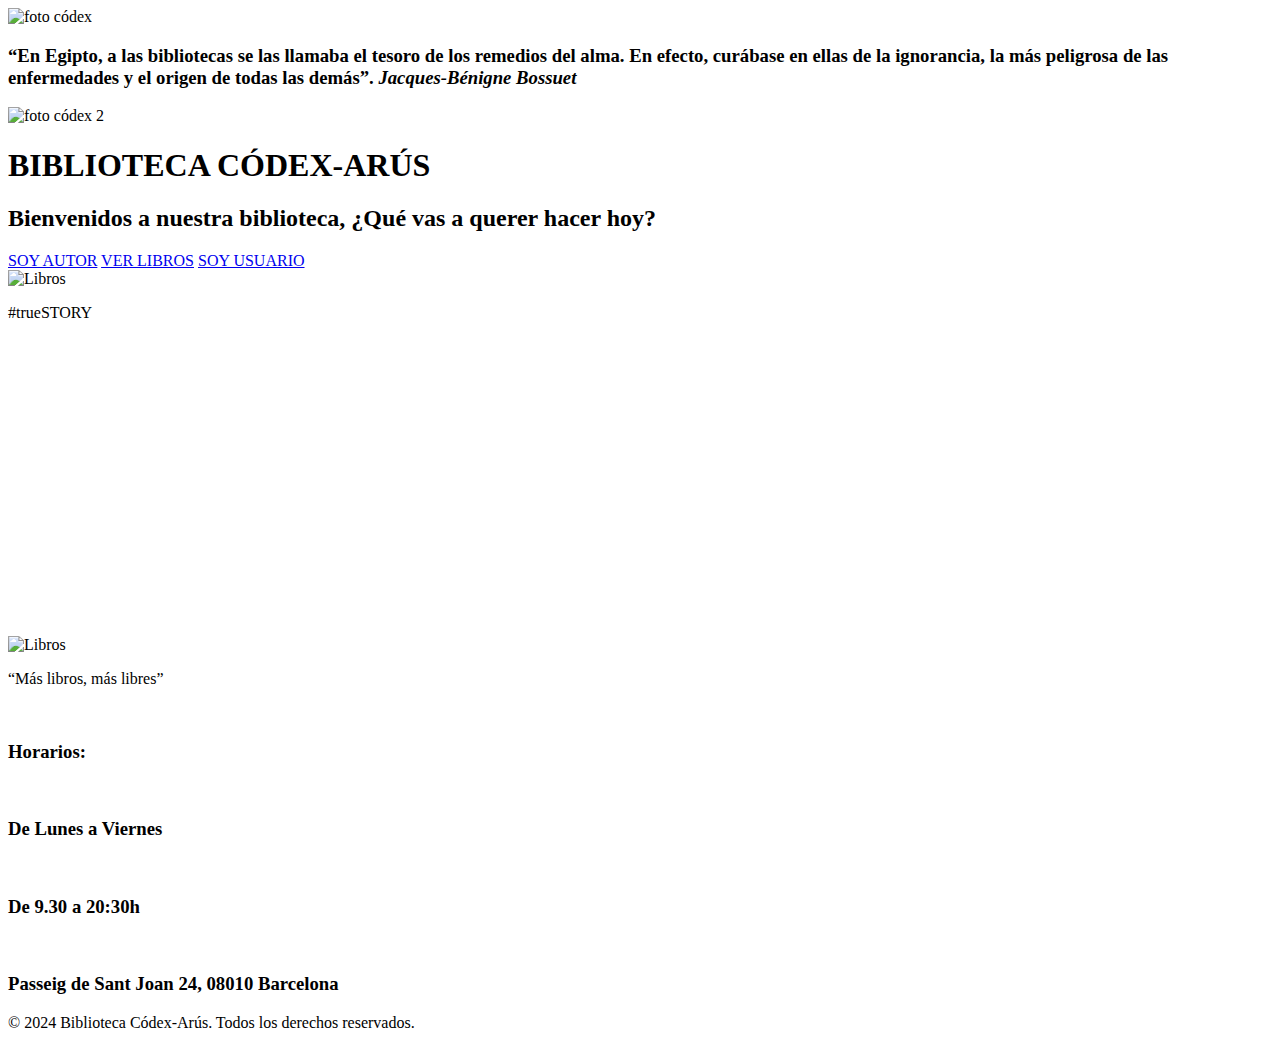
==== target/classes/static/index.html @ f1542df6 "primera subida proyecto" ====
<!--
Click nbfs://nbhost/SystemFileSystem/Templates/Licenses/license-default.txt to change this license
Click nbfs://nbhost/SystemFileSystem/Templates/Other/html.html to edit this template
-->
<!--Autora: Núria Marzo-->
<html lang="en">

<head>
    <meta charset="UTF-8">
    <meta name="viewport" content="width=device-width, initial-scale=1.0">
    <title>Biblioteca Códex-Arús</title>
    <link rel="stylesheet" href="../css/styles.css">
</head>

<body>
    <!--ENCABEZADO-->
    <header>

        <div class="encabezado">
            <img class="imghome" src="../img/codex.jpg" alt="foto códex">
            <h3 class="quote">“En Egipto, a las bibliotecas se las llamaba el tesoro de los remedios del alma. En
                efecto, curábase
                en ellas de la ignorancia, la más peligrosa de las enfermedades y el origen de todas las demás”.
                <i>Jacques-Bénigne Bossuet</i></h3>
            <img class="imghome" src="../img/codex2.jpg" alt="foto códex 2">


        </div>
    </header>


    <!--MAIN-->
    <main>


        <h1 class="titulo"><strong>BIBLIOTECA CÓDEX-ARÚS</strong> </h1>
        <h2 class="bienvenida">Bienvenidos a nuestra biblioteca, ¿Qué vas a querer hacer hoy?</h2>

        <div class="menu">

            <a class="enlace" href="../HTML/ejperderpeso.html">SOY AUTOR</a>
            <a class="enlace" href="../HTML/libros.html"> VER LIBROS</a>
            <a class="enlace" href="../HTML/ejcardiovs.html">SOY USUARIO</a>
        </div>

        <div class="multimedia">

            <div class="card">
                <div class="flip-card">
                    <div class="flip-card-inner">
                        <div class="flip-card-front">
                            <img class="imgfrase" src="../img/frasegood.jpg" alt="Libros" />
                        </div>
                        <div class="flip-card-back">

                            <p>
                                #trueSTORY
                            </p>
                            <br>
                        </div>
                    </div>
                </div>
            </div>
            
            <iframe width="360" height="280" src="https://www.youtube.com/embed/1se4saWJmug?si=ePqDVqtAFxly29NV"
                title="YouTube video player" frameborder="0"
                allow="accelerometer; autoplay; clipboard-write; encrypted-media; gyroscope; picture-in-picture; web-share"
                referrerpolicy="strict-origin-when-cross-origin" allowfullscreen></iframe>
           
                <div class="card">
                <div class="flip-card">
                    <div class="flip-card-inner">
                        <div class="flip-card-front">
                            <img class="imglibro" src="../img/libros.jpg" alt="Libros" />
                        </div>
                        <div class="flip-card-back">

                            <p>
                                <q>Más libros, más libres</q>
                            </p>
                            <br>
                        </div>
                    </div>
                </div>
            </div>


        </div>
        <div class="horario">
            <h3>Horarios:</h3>
            <br>
            <h3>De Lunes a Viernes</h3>
            <br>
            <h3>De 9.30 a 20:30h</h3>
            <br>
            <h3>Passeig de Sant Joan 24, 08010 Barcelona</h3>

        </div>

    </main>
    <!--FOOTER-->
    <footer>
        <p>&copy; 2024 Biblioteca Códex-Arús. Todos los derechos reservados.</p>



    </footer>
</body>

</html>
<script src="../JS/script.js"></script>
</body>

</html>
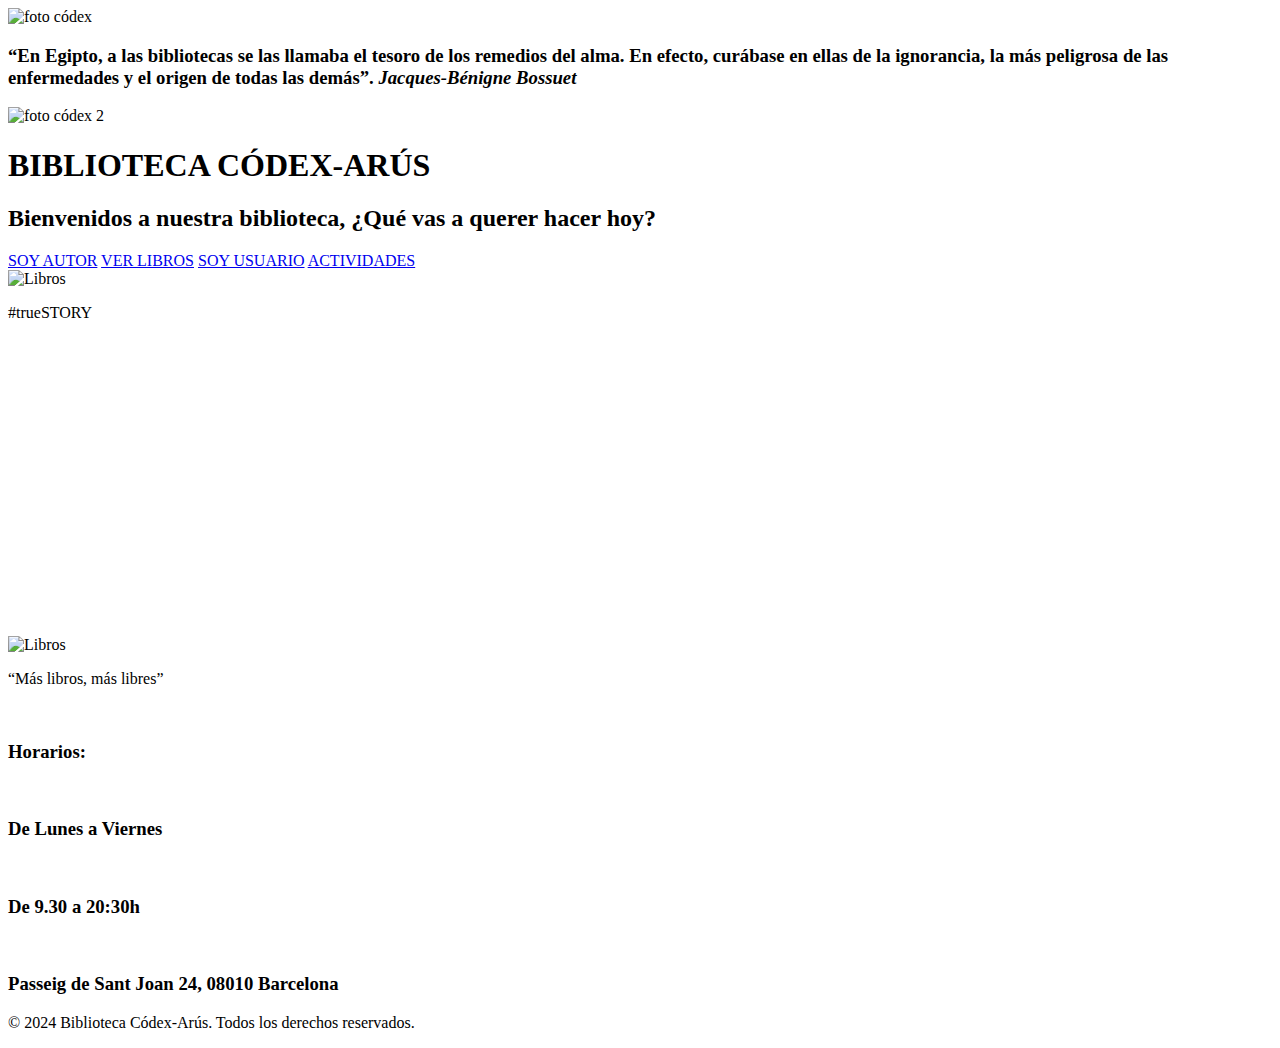
==== commit 7bef191b: "subida 13/6" ====
--- a/target/classes/static/index.html
+++ b/target/classes/static/index.html
@@ -10,6 +10,13 @@
     <meta name="viewport" content="width=device-width, initial-scale=1.0">
     <title>Biblioteca Códex-Arús</title>
     <link rel="stylesheet" href="../css/styles.css">
+    <link rel="preconnect" href="https://fonts.googleapis.com">
+    <link rel="preconnect" href="https://fonts.gstatic.com" crossorigin>
+    <link href="https://fonts.googleapis.com/css2?family=Raleway:ital,wght@0,100..900;1,100..900&display=swap"
+        rel="stylesheet">
+    <link rel="preconnect" href="https://fonts.googleapis.com">
+<link rel="preconnect" href="https://fonts.gstatic.com" crossorigin>
+<link href="https://fonts.googleapis.com/css2?family=Inter:wght@100..900&display=swap" rel="stylesheet">
 </head>
 
 <body>
@@ -21,7 +28,8 @@
             <h3 class="quote">“En Egipto, a las bibliotecas se las llamaba el tesoro de los remedios del alma. En
                 efecto, curábase
                 en ellas de la ignorancia, la más peligrosa de las enfermedades y el origen de todas las demás”.
-                <i>Jacques-Bénigne Bossuet</i></h3>
+                <i>Jacques-Bénigne Bossuet</i>
+            </h3>
             <img class="imghome" src="../img/codex2.jpg" alt="foto códex 2">
 
 
@@ -38,9 +46,11 @@
 
         <div class="menu">
 
-            <a class="enlace" href="../HTML/ejperderpeso.html">SOY AUTOR</a>
-            <a class="enlace" href="../HTML/libros.html"> VER LIBROS</a>
-            <a class="enlace" href="../HTML/ejcardiovs.html">SOY USUARIO</a>
+
+            <a class="enlace" href="../html/autor.html">SOY AUTOR</a>
+            <a class="enlace" href="../html/libros.html"> VER LIBROS</a>
+            <a class="enlace" href="../html/usuario.html">SOY USUARIO</a>
+            <a class="enlace" href="../html/actividad.html">ACTIVIDADES</a>
         </div>
 
         <div class="multimedia">
@@ -61,13 +71,13 @@
                     </div>
                 </div>
             </div>
-            
+
             <iframe width="360" height="280" src="https://www.youtube.com/embed/1se4saWJmug?si=ePqDVqtAFxly29NV"
                 title="YouTube video player" frameborder="0"
                 allow="accelerometer; autoplay; clipboard-write; encrypted-media; gyroscope; picture-in-picture; web-share"
                 referrerpolicy="strict-origin-when-cross-origin" allowfullscreen></iframe>
-           
-                <div class="card">
+
+            <div class="card">
                 <div class="flip-card">
                     <div class="flip-card-inner">
                         <div class="flip-card-front">
@@ -105,10 +115,8 @@
 
 
     </footer>
-</body>
 
-</html>
-<script src="../JS/script.js"></script>
+    <script src="../js/script.js"></script>
 </body>
 
 </html>